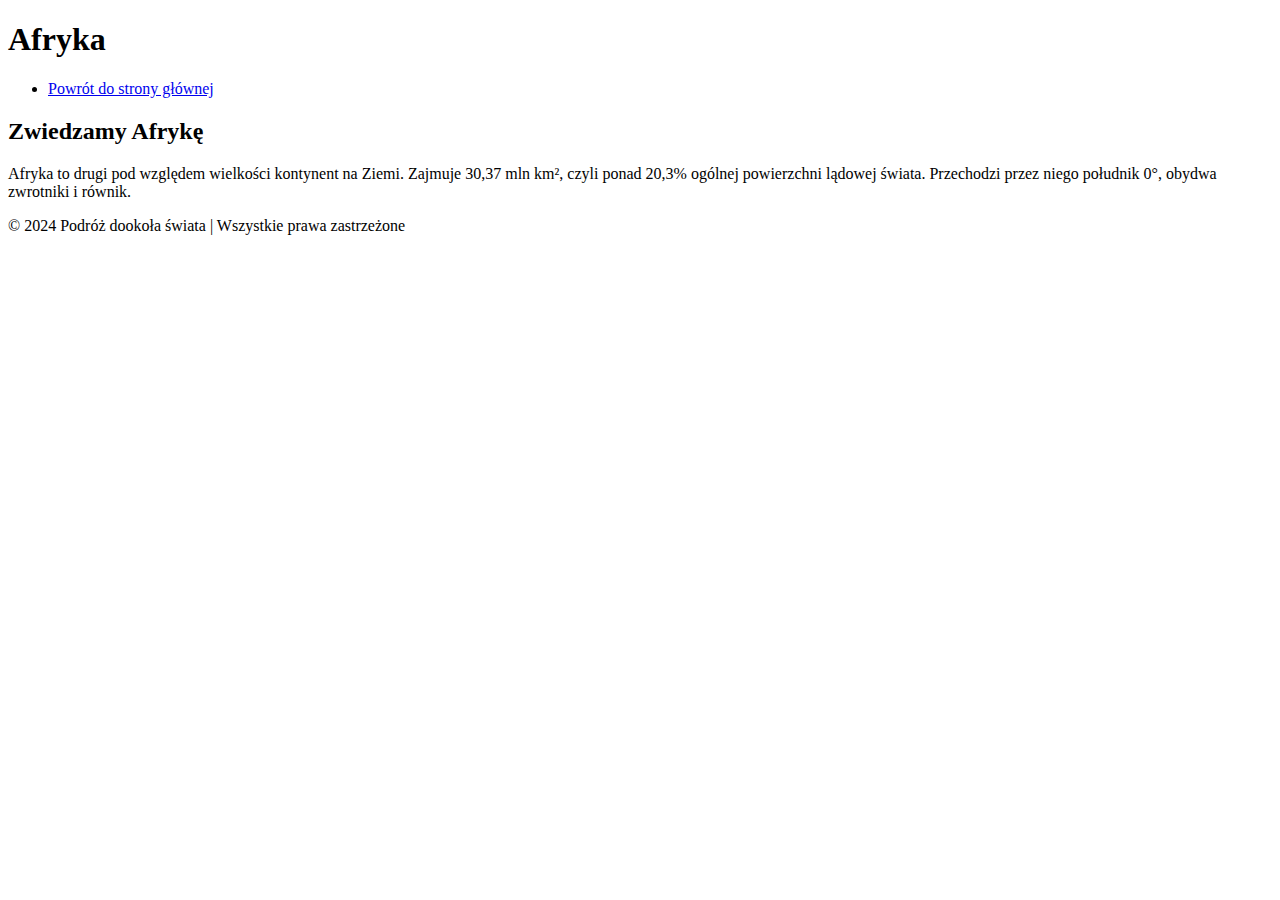
==== afryka.html @ 42f2ff98 "Add files via upload" ====
<!DOCTYPE html>
<html lang="pl">
<head>
    <meta charset="UTF-8">
    <meta name="viewport" content="width=device-width, initial-scale=1.0">
    <title>Afryka - Podróż dookoła świata</title>
    <link rel="stylesheet" href="styles.css">
</head>
<body>
    <header>
        <h1>Afryka</h1>
        <nav>
            <ul>
                <li><a href="index.html">Powrót do strony głównej</a></li>
            </ul>
        </nav>
    </header>

    <main>
        <div class="continent-section">
            <div class="full-screen-image" style="background-image: url('images/afryka-fullscreen.jpg');"></div>
            <div class="content">
                <h2>Zwiedzamy Afrykę</h2>
                <p>
                    Afryka to drugi pod względem wielkości kontynent na Ziemi.
                    Zajmuje 30,37 mln km², czyli ponad 20,3% ogólnej powierzchni lądowej świata.
                    Przechodzi przez niego południk 0°, obydwa zwrotniki i równik.
                </p>
            </div>
        </div>
    </main>

    <footer>
        <p>&copy; 2024 Podróż dookoła świata | Wszystkie prawa zastrzeżone</p>
    </footer>
</body>
</html>
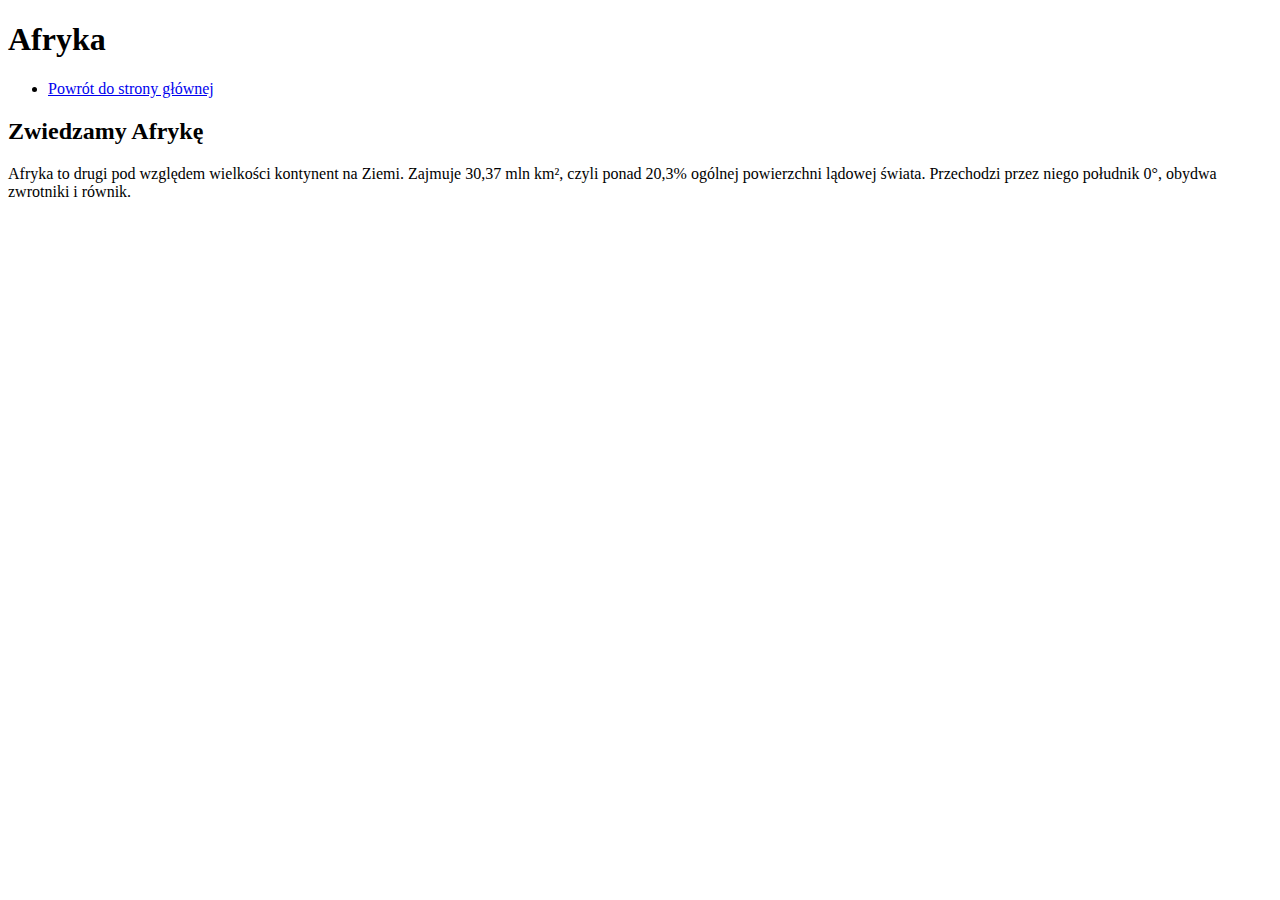
==== commit 5f1658c6: "Update afryka.html" ====
--- a/afryka.html
+++ b/afryka.html
@@ -29,9 +29,5 @@
             </div>
         </div>
     </main>
-
-    <footer>
-        <p>&copy; 2024 Podróż dookoła świata | Wszystkie prawa zastrzeżone</p>
-    </footer>
 </body>
 </html>
